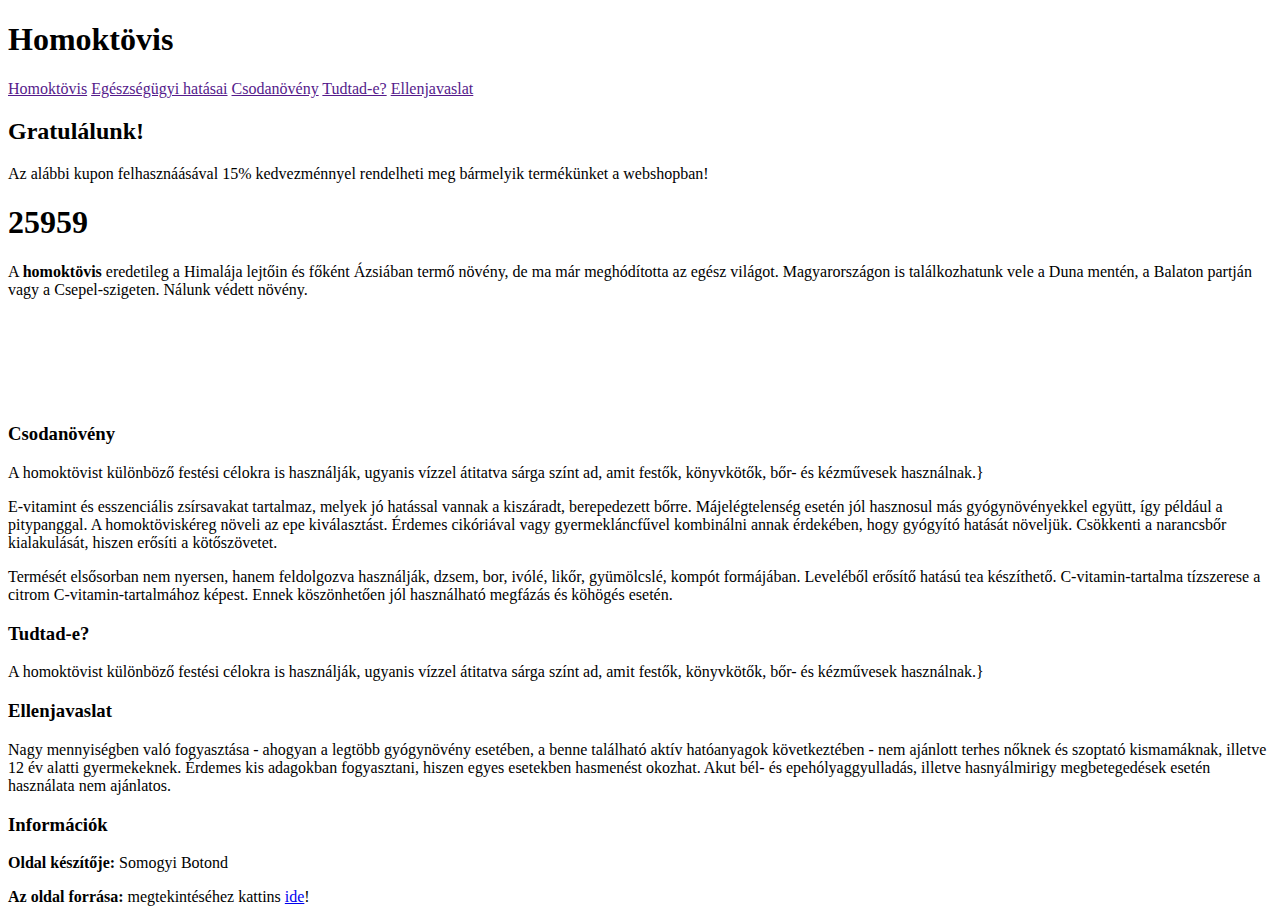
==== index.html @ 4d73099b "odal 1" ====
<!DOCTYPE html>
<html lang="hu">
<head>
    <meta charset="UTF-8">
    <meta http-equiv="X-UA-Compatible" content="IE=edge">
    <meta name="viewport" content="width=device-width, initial-scale=1.0">
    <link rel="stylesheet" href="dist/main.css">
    <script src="dist/main.js"></script>
    <title>Document</title>
</head>
<body>
    <div class="container">
        <section>
            <div class="text-center orange-bg ">
                <h1 class="main-title">
                    Homoktövis
                </h1>
            </div>
        </section>
        
        <section>
            <nav class="navbar">
                <div class="mx-auto">
                    <a href="" class="navbar-link">Homoktövis</a>
                    <a href="" class="navbar-link">Egészségügyi hatásai</a>
                    <a href="" class="navbar-link">Csodanövény</a>
                    <a href="" class="navbar-link">Tudtad-e?</a>
                    <a href="" class="navbar-link">Ellenjavaslat</a>
                </div>
            </nav>
        </section>
        
        <section>
            <div class="orange-bg">
                <h2 class="sectionTitle">
                    Gratulálunk!
                </h2>
                <p>Az alábbi kupon felhasznáásával 15% kedvezménnyel rendelheti meg bármelyik termékünket a webshopban!</p>
                <h1 class="sectionTitle">25959</h1>
            </div>
        </section>

        <section>
            <div class="white-box">
                <p>
                    A <b>homoktövis</b> eredetileg a Himalája lejtőin és főként Ázsiában termő növény, de ma már meghódította az egész világot. Magyarországon is találkozhatunk vele a Duna mentén, a Balaton partján vagy a Csepel-szigeten. Nálunk védett növény.
                </p>
            </div>
            <div class="grey-box">
                <img class="mx-auto d-block inside-margin" src="/images/bokor.jpg" alt="">
            </div>
        </section>

        <section>
            <div class="row ">
                <div class="col-sm-3">
                    <img class="img-fluid" src="/images/homoktovis_bogyos.jpg" alt="">
                </div>
                <div class="col-sm-3">
                    <img class="img-fluid" src="/images/homoktovis_parlat.png" alt="">
                </div>
                <div class="col-sm-3">
                    <img class="img-fluid" src="/images/homoktovis_szaritottbogyo.jpg" alt="">
                </div>
                <div class="col-sm-3">
                    <img class="img-fluid" src="/images/homoktovis_szaritottorlemeny.jpg" alt="">
                </div>
            </div>
        </section>

        <section>
            <div class="row">
                <div class="col-sm-6">
                    <div class="orange-box">
                        <h3 class="sectionTitle">
                            Csodanövény
                        </h3>
                    </div>
                    <div class="white-box">
                        <p>
                            A homoktövist különböző festési célokra is használják, ugyanis vízzel átitatva sárga színt ad, amit festők, könyvkötők, bőr- és kézművesek használnak.}
                        </p>
                        <p>
                            E-vitamint és esszenciális zsírsavakat tartalmaz, melyek jó hatással vannak a kiszáradt, berepedezett bőrre. Májelégtelenség esetén jól hasznosul más gyógynövényekkel együtt, így például a pitypanggal. A homoktöviskéreg növeli az epe kiválasztást. Érdemes cikóriával vagy gyermekláncfűvel kombinálni annak érdekében, hogy gyógyító hatását növeljük. Csökkenti a narancsbőr kialakulását, hiszen erősíti a kötőszövetet.
                        </p>
                        <p>
                            Termését elsősorban nem nyersen, hanem feldolgozva használják, dzsem, bor, ivólé, likőr, gyümölcslé, kompót formájában. Leveléből erősítő hatású tea készíthető. C-vitamin-tartalma tízszerese a citrom C-vitamin-tartalmához képest. Ennek köszönhetően jól használható megfázás és köhögés esetén.
                        </p>
                    </div>
                    
                </div>
                <div class="col-sm-6">
                    <div class="orange-box">
                        <h3 class="sectionTitle">
                            Tudtad-e?
                        </h3>
                    </div>
                    <div class="white-box">
                        <p>A homoktövist különböző festési célokra is használják, ugyanis vízzel átitatva sárga színt ad, amit festők, könyvkötők, bőr- és kézművesek használnak.}
                        </p>
                    </div>
                </div>
            </div>
        </section>

        <section>
            <div class="orange-box">
                <h3 class="sectionTitle">
                    Ellenjavaslat
                </h3>
            </div>
            <div class="white-box">
                <p>
                    Nagy mennyiségben való fogyasztása - ahogyan a legtöbb gyógynövény esetében, a benne található aktív hatóanyagok következtében - nem ajánlott terhes nőknek és szoptató kismamáknak, illetve 12 év alatti gyermekeknek. Érdemes kis adagokban fogyasztani, hiszen egyes esetekben hasmenést okozhat. Akut bél- és epehólyaggyulladás, illetve hasnyálmirigy megbetegedések esetén használata nem ajánlatos.
                </p>
            </div>
        </section>
        <section>
            <div class="orange-box ctionTitle">
                <h3 class="sectionTitle">
                    Információk
                </h3>
            </div>
            <div class="white-box ">
                <p><b>Oldal készítője: </b>Somogyi Botond</p>
                <p><b>Az oldal forrása: </b>megtekintéséhez kattins 
                    <a href="http://www.hazipatika.com/eletmod/termeszetes_gyogymodok/cikkek/homoktovis_a_cso
                    danoveny/20121212113454">ide</a>!
                </p>
            </div>
        </section>

    </div>
    
</body>
</html>
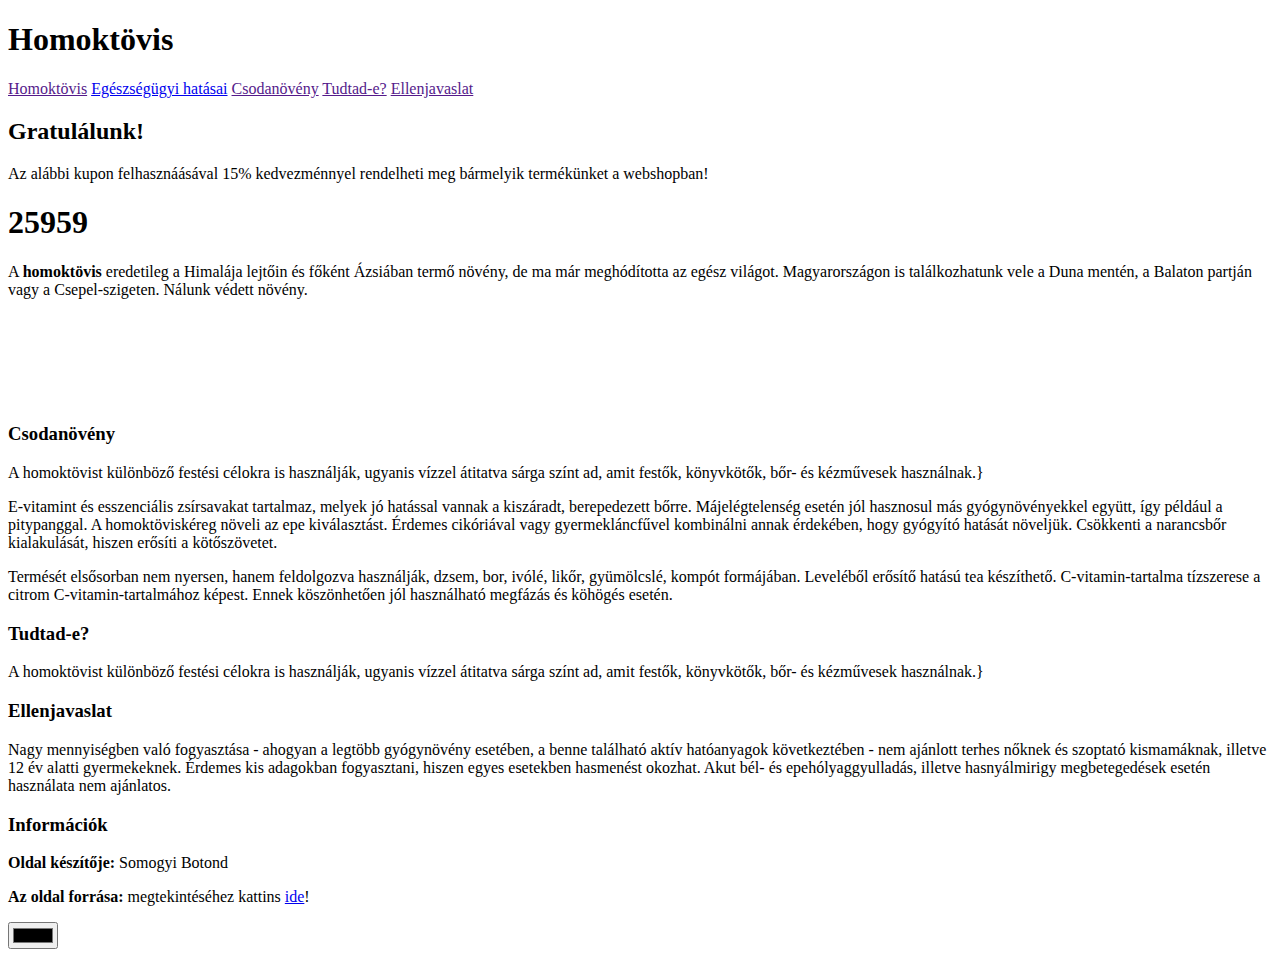
==== commit 90e7fecc: "asd" ====
--- a/index.html
+++ b/index.html
@@ -6,12 +6,12 @@
     <meta name="viewport" content="width=device-width, initial-scale=1.0">
     <link rel="stylesheet" href="dist/main.css">
     <script src="dist/main.js"></script>
-    <title>Document</title>
+    <title>Homoktövis</title>
 </head>
 <body>
     <div class="container">
         <section>
-            <div class="text-center orange-bg ">
+            <div class="text-center orange-bg " id="focim">
                 <h1 class="main-title">
                     Homoktövis
                 </h1>
@@ -22,7 +22,7 @@
             <nav class="navbar">
                 <div class="mx-auto">
                     <a href="" class="navbar-link">Homoktövis</a>
-                    <a href="" class="navbar-link">Egészségügyi hatásai</a>
+                    <a href="egeszsegugyi.html" class="navbar-link">Egészségügyi hatásai</a>
                     <a href="" class="navbar-link">Csodanövény</a>
                     <a href="" class="navbar-link">Tudtad-e?</a>
                     <a href="" class="navbar-link">Ellenjavaslat</a>
@@ -47,23 +47,23 @@
                 </p>
             </div>
             <div class="grey-box">
-                <img class="mx-auto d-block inside-margin" src="/images/bokor.jpg" alt="">
+                <img id="bokor-kep" class="mx-auto d-block inside-margin kattKep" src="/images/bokor.jpg" alt="">
             </div>
         </section>
 
         <section>
             <div class="row ">
                 <div class="col-sm-3">
-                    <img class="img-fluid" src="/images/homoktovis_bogyos.jpg" alt="">
+                    <img id="bogyos-kep" class="img-fluid kattKep" src="/images/homoktovis_bogyos.jpg" alt="">
                 </div>
                 <div class="col-sm-3">
-                    <img class="img-fluid" src="/images/homoktovis_parlat.png" alt="">
+                    <img id="parlag-kep" class="img-fluid kattKep" src="/images/homoktovis_parlat.png" alt="">
                 </div>
                 <div class="col-sm-3">
-                    <img class="img-fluid" src="/images/homoktovis_szaritottbogyo.jpg" alt="">
+                    <img id="szaritott-kep" class="img-fluid kattKep" src="/images/homoktovis_szaritottbogyo.jpg" alt="">
                 </div>
                 <div class="col-sm-3">
-                    <img class="img-fluid" src="/images/homoktovis_szaritottorlemeny.jpg" alt="">
+                    <img id="orlemeny-kep" class="img-fluid kattKep" src="/images/homoktovis_szaritottorlemeny.jpg" alt="">
                 </div>
             </div>
         </section>
@@ -129,7 +129,9 @@
                 </p>
             </div>
         </section>
-
+        <section>
+            <input type="color" id="color-pic">
+        </section>
     </div>
     
 </body>
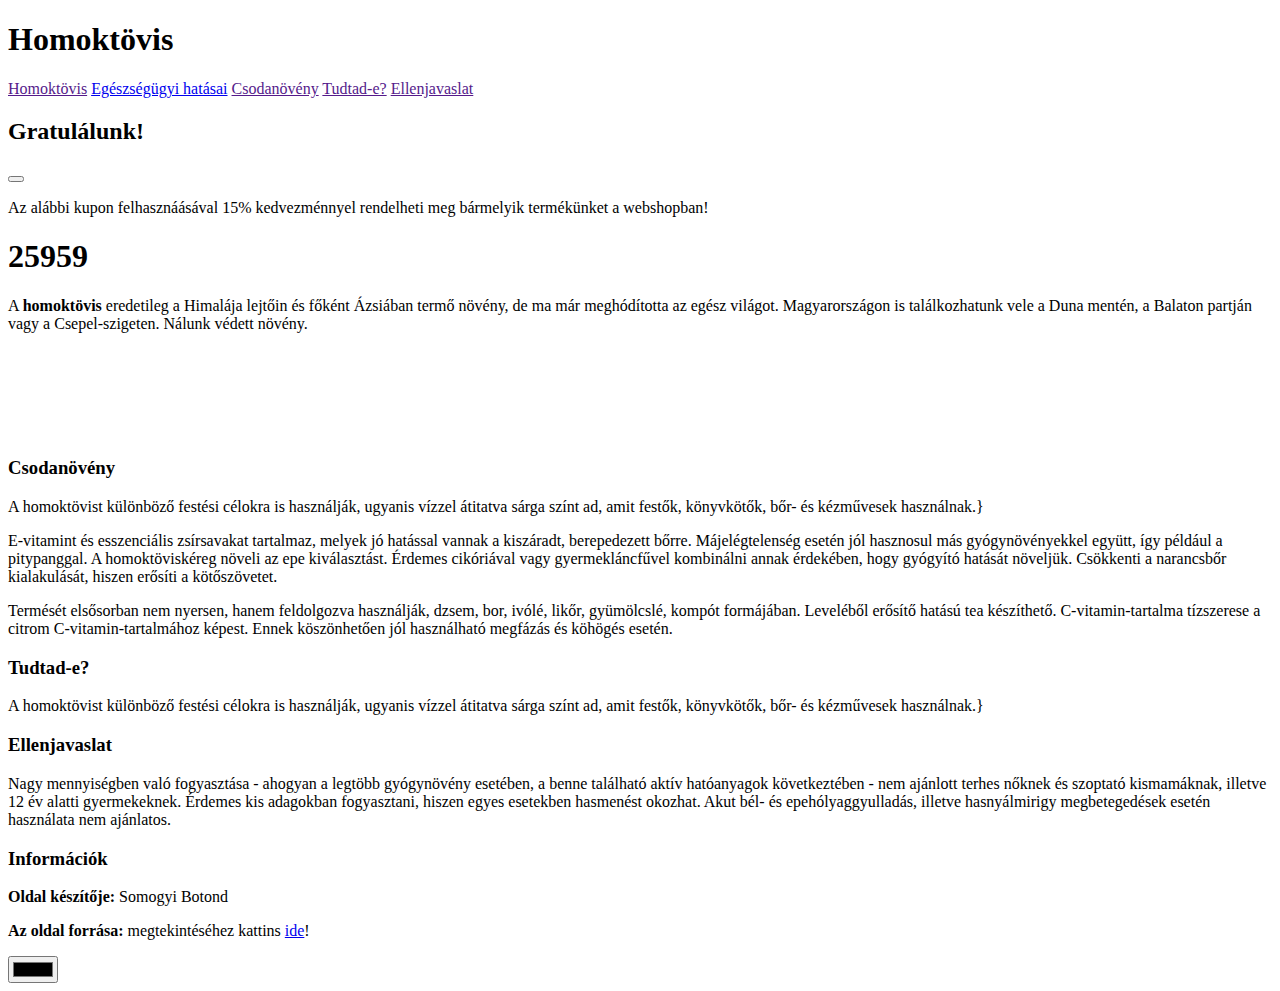
==== commit 3b43bf14: "kesz" ====
--- a/index.html
+++ b/index.html
@@ -32,9 +32,16 @@
         
         <section>
             <div class="orange-bg">
-                <h2 class="sectionTitle">
-                    Gratulálunk!
-                </h2>
+                
+                <div class="d-flex">
+                    <h2 class="sectionTitle me-auto">
+                        Gratulálunk!
+                    </h2>
+                    <button type="button" class="btn-close " aria-label="Close"></button>
+                </div>
+                
+                
+                
                 <p>Az alábbi kupon felhasznáásával 15% kedvezménnyel rendelheti meg bármelyik termékünket a webshopban!</p>
                 <h1 class="sectionTitle">25959</h1>
             </div>
